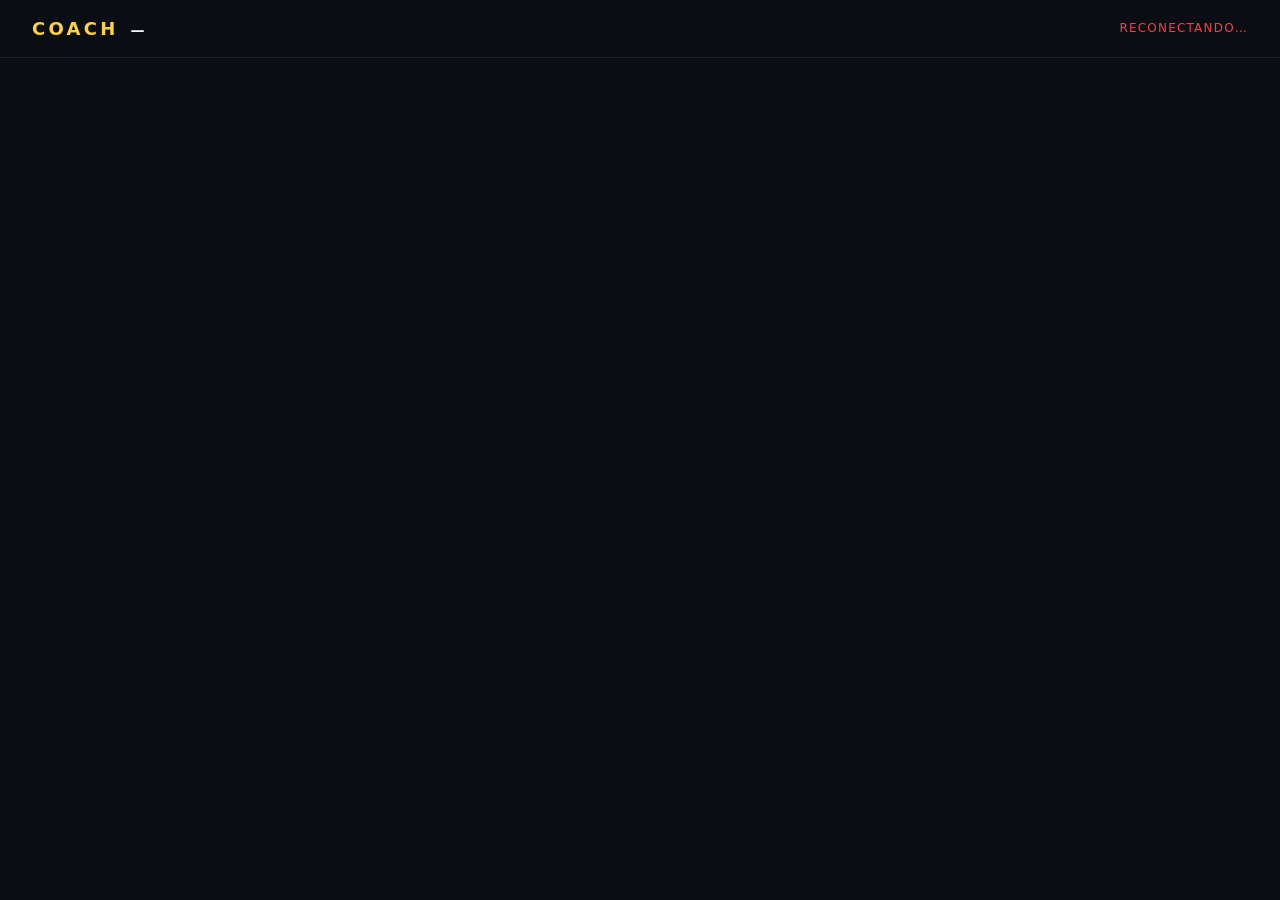
==== static/coach.html @ 5e7ceedb "feat: add /coach view for improvement-focused stats Pivots the overlay's center of gravity from real" ====
<!doctype html>
<html lang="es">
  <head>
    <meta charset="utf-8" />
    <meta name="viewport" content="width=device-width, initial-scale=1" />
    <title>RL Coach — stats para mejorar</title>
    <meta name="description" content="Dashboard personal de Rocket League: último partido, posicionamiento, boost y mecánicas vs tu propio promedio." />
    <link rel="stylesheet" href="/static/coach.css" />
  </head>
  <body>
    <header class="page-header">
      <h1>
        <span class="brand">COACH</span>
        <span class="player" id="player-name">—</span>
      </h1>
      <span class="conn" id="conn" aria-live="polite">conectando…</span>
    </header>

    <main class="page-main">
      <section class="empty" id="empty" hidden>
        <p>Aún no hay partidos registrados.</p>
        <p class="hint">Inicia Rocket League y juega un partido. Vuelve a esta página al terminar.</p>
      </section>

      <section class="hero" id="hero" hidden aria-labelledby="last-heading">
        <header class="hero-head">
          <h2 id="last-heading">Último partido</h2>
          <p class="hero-meta">
            <span class="result" id="last-result">—</span>
            <span class="sep" aria-hidden="true">·</span>
            <span><strong id="last-score">0</strong> score</span>
            <span class="sep" aria-hidden="true">·</span>
            <span><strong id="last-duration">0</strong> min</span>
          </p>
        </header>
        <ul class="insights" id="insights"></ul>
        <p class="insights-empty" id="insights-empty" hidden>
          Sigue jugando para ver patrones — necesito al menos 5 partidos previos para sugerencias.
        </p>
      </section>

      <section class="cats" id="cats" hidden>
        <article class="cat">
          <h2>Posicionamiento</h2>
          <ul class="rows" id="cat-pos"></ul>
        </article>
        <article class="cat">
          <h2>Boost (avanzado)</h2>
          <ul class="rows" id="cat-boost"></ul>
        </article>
        <article class="cat">
          <h2>Mecánica</h2>
          <ul class="rows" id="cat-mech"></ul>
        </article>
      </section>

      <section class="trend" id="trend-section" hidden aria-labelledby="trend-heading">
        <h2 id="trend-heading">Tendencia <span class="muted">(últimos 14 días)</span></h2>
        <ul class="trend-rows" id="trend-rows"></ul>
      </section>

      <section class="today-bar" id="today-bar" hidden aria-labelledby="today-heading">
        <h2 id="today-heading" class="visually-hidden">Hoy</h2>
        <span class="today-label">HOY</span>
        <span><strong id="today-matches">0</strong> partidos</span>
        <span><strong id="today-record">0V 0D</strong></span>
        <span><strong id="today-winrate">0%</strong> WR</span>
        <span><strong id="today-streak">0</strong> racha</span>
        <span><strong id="today-best">0</strong> best score</span>
      </section>
    </main>

    <script src="/static/coach.js" defer></script>
  </body>
</html>
---- static/coach.css ----
:root {
  --blue: #1873ff;
  --orange: #ff8a1f;
  --bg: #0b0d14;
  --bg-soft: #161a26;
  --bg-soft-hover: #1d2230;
  --fg: #f5f5f5;
  --muted: #9ea0aa;
  --border: rgba(255, 255, 255, 0.08);
  --accent: #ffd23f;
  --good: #4ade80;
  --warn: #f59e0b;
  --bad: #ef4444;

  --space-1: 0.25rem;
  --space-2: 0.5rem;
  --space-3: 0.75rem;
  --space-4: 1rem;
  --space-5: 1.5rem;
  --space-6: 2rem;
  --space-8: 3rem;

  --radius: 0.75rem;
  --radius-sm: 0.5rem;
}

* {
  box-sizing: border-box;
}

html, body {
  margin: 0;
  padding: 0;
  background: var(--bg);
  color: var(--fg);
  font-family: "Inter", "Segoe UI", system-ui, -apple-system, sans-serif;
  font-weight: 500;
  font-variant-numeric: tabular-nums;
  -webkit-font-smoothing: antialiased;
}

body {
  min-height: 100vh;
  font-size: 1rem;
  line-height: 1.4;
}

[hidden] { display: none !important; }

.visually-hidden {
  position: absolute;
  width: 1px;
  height: 1px;
  padding: 0;
  margin: -1px;
  overflow: hidden;
  clip: rect(0, 0, 0, 0);
  white-space: nowrap;
  border: 0;
}

a:focus-visible,
button:focus-visible {
  outline: 2px solid var(--accent);
  outline-offset: 2px;
}

@media (prefers-reduced-motion: reduce) {
  *,
  *::before,
  *::after {
    animation-duration: 0.01ms !important;
    animation-iteration-count: 1 !important;
    transition-duration: 0.01ms !important;
    scroll-behavior: auto !important;
  }
}

/* ── Header ─────────────────────────────────────────────────────────── */

.page-header {
  display: flex;
  align-items: center;
  justify-content: space-between;
  gap: var(--space-4);
  padding: var(--space-4) var(--space-6);
  border-bottom: 1px solid var(--border);
  background: var(--bg);
  position: sticky;
  top: 0;
  z-index: 1;
}

.page-header h1 {
  margin: 0;
  font-size: 1.125rem;
  display: flex;
  align-items: baseline;
  gap: var(--space-3);
  font-weight: 800;
  letter-spacing: 0.18em;
}

.brand {
  color: var(--accent);
}

.player {
  color: var(--fg);
  letter-spacing: 0.04em;
  font-size: 0.875rem;
}

.conn {
  font-size: 0.75rem;
  color: var(--muted);
  letter-spacing: 0.1em;
  text-transform: uppercase;
}

.conn[data-state="connected"] {
  color: var(--good);
}

.conn[data-state="disconnected"] {
  color: var(--bad);
}

/* ── Layout ─────────────────────────────────────────────────────────── */

.page-main {
  max-width: 1100px;
  margin: 0 auto;
  padding: var(--space-6);
  display: flex;
  flex-direction: column;
  gap: var(--space-5);
}

.empty {
  text-align: center;
  padding: var(--space-8) var(--space-4);
  background: var(--bg-soft);
  border-radius: var(--radius);
}

.empty .hint {
  color: var(--muted);
  font-size: 0.875rem;
}

/* ── Hero (last match + insights) ───────────────────────────────────── */

.hero {
  background: var(--bg-soft);
  border-radius: var(--radius);
  padding: var(--space-5);
  display: flex;
  flex-direction: column;
  gap: var(--space-4);
}

.hero-head {
  display: flex;
  flex-wrap: wrap;
  gap: var(--space-4);
  align-items: baseline;
  justify-content: space-between;
}

.hero h2 {
  margin: 0;
  font-size: 0.75rem;
  letter-spacing: 0.25em;
  color: var(--muted);
  font-weight: 700;
}

.hero-meta {
  margin: 0;
  display: flex;
  flex-wrap: wrap;
  align-items: baseline;
  gap: var(--space-3);
  font-size: 1rem;
}

.hero-meta .sep {
  color: var(--border);
}

.result {
  font-size: 1.5rem;
  font-weight: 800;
  letter-spacing: 0.06em;
  padding: var(--space-1) var(--space-3);
  border-radius: var(--radius-sm);
}

.result[data-outcome="win"] {
  background: rgba(74, 222, 128, 0.12);
  color: var(--good);
}

.result[data-outcome="loss"] {
  background: rgba(239, 68, 68, 0.12);
  color: var(--bad);
}

.result[data-outcome="draw"] {
  background: rgba(255, 210, 63, 0.12);
  color: var(--accent);
}

.insights {
  list-style: none;
  margin: 0;
  padding: 0;
  display: flex;
  flex-direction: column;
  gap: var(--space-2);
}

.insights li {
  background: var(--bg);
  border-left: 3px solid var(--warn);
  border-radius: var(--radius-sm);
  padding: var(--space-3) var(--space-4);
  font-size: 0.9375rem;
  color: var(--fg);
}

.insights li::before {
  content: "▸ ";
  color: var(--warn);
  font-weight: 800;
  margin-right: var(--space-1);
}

.insights-empty {
  margin: 0;
  color: var(--muted);
  font-size: 0.875rem;
  font-style: italic;
}

/* ── Categories grid ────────────────────────────────────────────────── */

.cats {
  display: grid;
  grid-template-columns: 1fr;
  gap: var(--space-4);
}

@media (min-width: 720px) {
  .cats {
    grid-template-columns: repeat(3, 1fr);
  }
}

.cat {
  background: var(--bg-soft);
  border-radius: var(--radius);
  padding: var(--space-4) var(--space-5);
  display: flex;
  flex-direction: column;
  gap: var(--space-3);
}

.cat h2 {
  margin: 0;
  font-size: 0.6875rem;
  letter-spacing: 0.25em;
  color: var(--accent);
  font-weight: 700;
  border-bottom: 1px solid var(--border);
  padding-bottom: var(--space-2);
}

.rows {
  list-style: none;
  margin: 0;
  padding: 0;
  display: flex;
  flex-direction: column;
  gap: var(--space-2);
}

.row {
  display: grid;
  grid-template-columns: 1fr auto auto;
  align-items: baseline;
  gap: var(--space-3);
  padding: var(--space-2) 0;
  border-bottom: 1px dashed var(--border);
  font-size: 0.9375rem;
}

.row:last-child {
  border-bottom: 0;
}

.row .label {
  color: var(--muted);
}

.row .value {
  font-weight: 800;
  font-size: 1.0625rem;
}

.row .compare {
  font-size: 0.75rem;
  color: var(--muted);
  min-width: 4rem;
  text-align: right;
}

.row .compare[data-trend="up"] {
  color: var(--good);
}

.row .compare[data-trend="down"] {
  color: var(--bad);
}

.row .compare[data-trend="flat"] {
  color: var(--muted);
}

/* ── Trend with sparklines ──────────────────────────────────────────── */

.trend {
  background: var(--bg-soft);
  border-radius: var(--radius);
  padding: var(--space-4) var(--space-5);
  display: flex;
  flex-direction: column;
  gap: var(--space-3);
}

.trend h2 {
  margin: 0;
  font-size: 0.75rem;
  letter-spacing: 0.25em;
  color: var(--muted);
  font-weight: 700;
}

.trend h2 .muted {
  color: var(--border);
  font-weight: 500;
}

.trend-rows {
  list-style: none;
  margin: 0;
  padding: 0;
  display: flex;
  flex-direction: column;
  gap: var(--space-2);
}

.trend-row {
  display: grid;
  grid-template-columns: 9rem 1fr auto auto;
  align-items: center;
  gap: var(--space-3);
  font-size: 0.875rem;
  padding: var(--space-2) 0;
}

.trend-row .label {
  color: var(--muted);
}

.spark {
  width: 100%;
  max-width: 28rem;
  height: 1.75rem;
  display: block;
}

.spark path {
  fill: none;
  stroke: var(--accent);
  stroke-width: 1.5;
}

.spark .area {
  fill: rgba(255, 210, 63, 0.12);
  stroke: none;
}

.trend-row .last {
  font-weight: 800;
  font-size: 1rem;
  min-width: 3rem;
  text-align: right;
}

.trend-row .arrow {
  font-size: 1rem;
  min-width: 1.25rem;
  text-align: center;
  color: var(--muted);
}

.trend-row .arrow[data-dir="up"] {
  color: var(--good);
}

.trend-row .arrow[data-dir="down"] {
  color: var(--bad);
}

/* ── Today bar ──────────────────────────────────────────────────────── */

.today-bar {
  background: var(--bg-soft);
  border-radius: var(--radius);
  padding: var(--space-3) var(--space-5);
  display: flex;
  flex-wrap: wrap;
  align-items: baseline;
  gap: var(--space-5);
  font-size: 0.875rem;
  color: var(--muted);
}

.today-bar .today-label {
  letter-spacing: 0.25em;
  font-weight: 800;
  color: var(--accent);
  font-size: 0.6875rem;
}

.today-bar strong {
  color: var(--fg);
  font-weight: 800;
  font-size: 1rem;
  margin-right: var(--space-1);
}
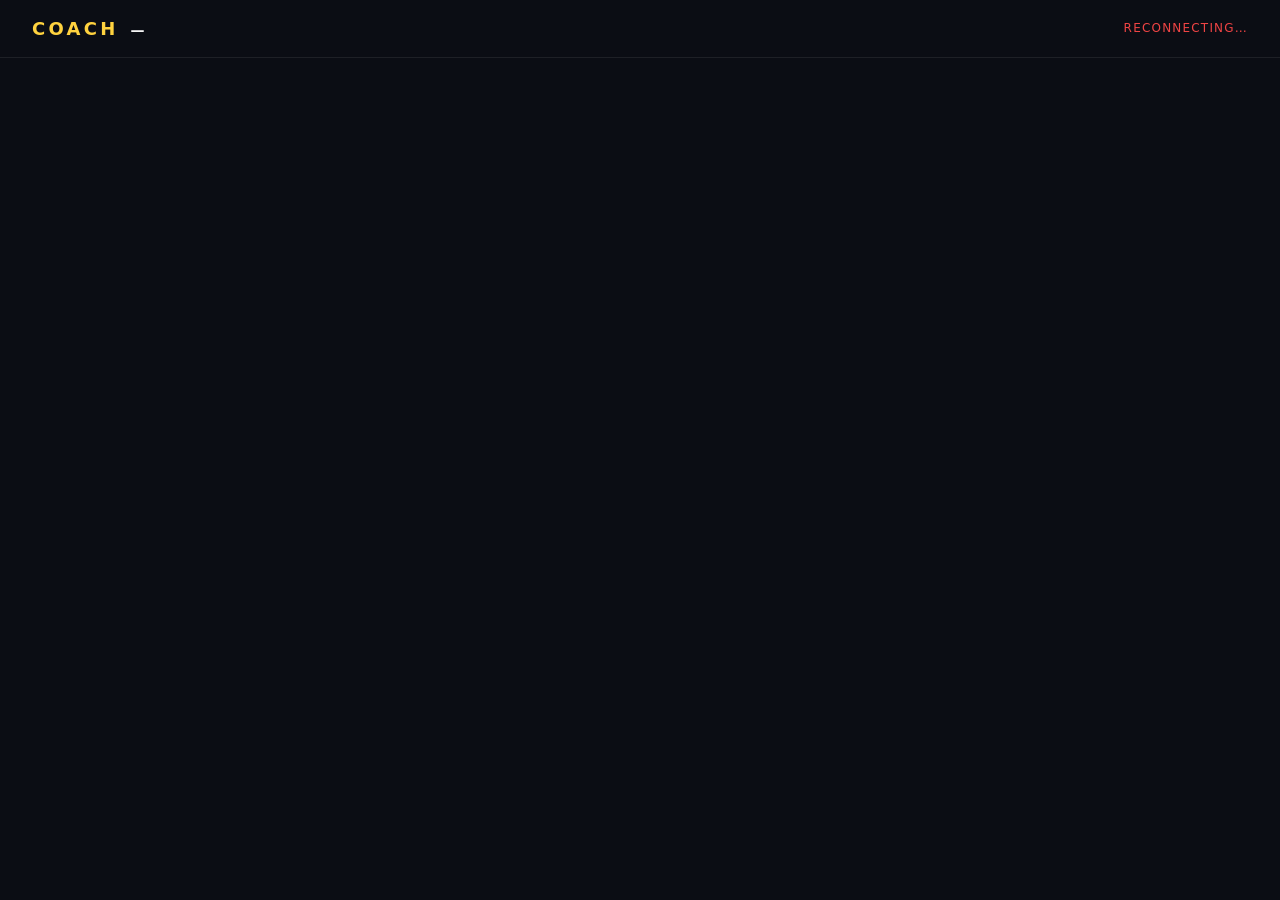
==== commit 9d41eb12: "i18n(coach): translate dashboard UI to English Migrate all user-facing strings on /coach from Spanis" ====
--- a/static/coach.html
+++ b/static/coach.html
@@ -1,10 +1,10 @@
 <!doctype html>
-<html lang="es">
+<html lang="en">
   <head>
     <meta charset="utf-8" />
     <meta name="viewport" content="width=device-width, initial-scale=1" />
-    <title>RL Coach — stats para mejorar</title>
-    <meta name="description" content="Dashboard personal de Rocket League: último partido, posicionamiento, boost y mecánicas vs tu propio promedio." />
+    <title>RL Coach — stats to improve</title>
+    <meta name="description" content="Personal Rocket League dashboard: last match, positioning, boost and mechanics vs your own rolling average." />
     <link rel="stylesheet" href="/static/coach.css" />
   </head>
   <body>
@@ -13,18 +13,18 @@
         <span class="brand">COACH</span>
         <span class="player" id="player-name">—</span>
       </h1>
-      <span class="conn" id="conn" aria-live="polite">conectando…</span>
+      <span class="conn" id="conn" aria-live="polite">connecting…</span>
     </header>
 
     <main class="page-main">
       <section class="empty" id="empty" hidden>
-        <p>Aún no hay partidos registrados.</p>
-        <p class="hint">Inicia Rocket League y juega un partido. Vuelve a esta página al terminar.</p>
+        <p>No matches recorded yet.</p>
+        <p class="hint">Start Rocket League and play a match. Come back here when you're done.</p>
       </section>
 
       <section class="hero" id="hero" hidden aria-labelledby="last-heading">
         <header class="hero-head">
-          <h2 id="last-heading">Último partido</h2>
+          <h2 id="last-heading">Last match</h2>
           <p class="hero-meta">
             <span class="result" id="last-result">—</span>
             <span class="sep" aria-hidden="true">·</span>
@@ -35,37 +35,41 @@
         </header>
         <ul class="insights" id="insights"></ul>
         <p class="insights-empty" id="insights-empty" hidden>
-          Sigue jugando para ver patrones — necesito al menos 5 partidos previos para sugerencias.
+          Keep playing to surface patterns — I need at least 5 prior matches for suggestions.
         </p>
       </section>
 
-      <section class="cats" id="cats" hidden>
+      <section class="cats" id="cats" hidden aria-label="Stat categories">
         <article class="cat">
-          <h2>Posicionamiento</h2>
+          <h2>Positioning</h2>
           <ul class="rows" id="cat-pos"></ul>
         </article>
         <article class="cat">
-          <h2>Boost (avanzado)</h2>
+          <h2>Boost (advanced)</h2>
           <ul class="rows" id="cat-boost"></ul>
         </article>
         <article class="cat">
-          <h2>Mecánica</h2>
+          <h2>Mechanics</h2>
           <ul class="rows" id="cat-mech"></ul>
+        </article>
+        <article class="cat">
+          <h2>Highlights</h2>
+          <ul class="rows" id="cat-highlights"></ul>
         </article>
       </section>
 
       <section class="trend" id="trend-section" hidden aria-labelledby="trend-heading">
-        <h2 id="trend-heading">Tendencia <span class="muted">(últimos 14 días)</span></h2>
+        <h2 id="trend-heading">Trend <span class="muted">(last 14 days)</span></h2>
         <ul class="trend-rows" id="trend-rows"></ul>
       </section>
 
       <section class="today-bar" id="today-bar" hidden aria-labelledby="today-heading">
-        <h2 id="today-heading" class="visually-hidden">Hoy</h2>
-        <span class="today-label">HOY</span>
-        <span><strong id="today-matches">0</strong> partidos</span>
-        <span><strong id="today-record">0V 0D</strong></span>
+        <h2 id="today-heading" class="visually-hidden">Today</h2>
+        <span class="today-label">TODAY</span>
+        <span><strong id="today-matches">0</strong> matches</span>
+        <span><strong id="today-record">0W 0L</strong></span>
         <span><strong id="today-winrate">0%</strong> WR</span>
-        <span><strong id="today-streak">0</strong> racha</span>
+        <span><strong id="today-streak">0</strong> streak</span>
         <span><strong id="today-best">0</strong> best score</span>
       </section>
     </main>
--- a/static/coach.css
+++ b/static/coach.css
@@ -254,7 +254,7 @@
 
 @media (min-width: 720px) {
   .cats {
-    grid-template-columns: repeat(3, 1fr);
+    grid-template-columns: repeat(auto-fit, minmax(240px, 1fr));
   }
 }
 
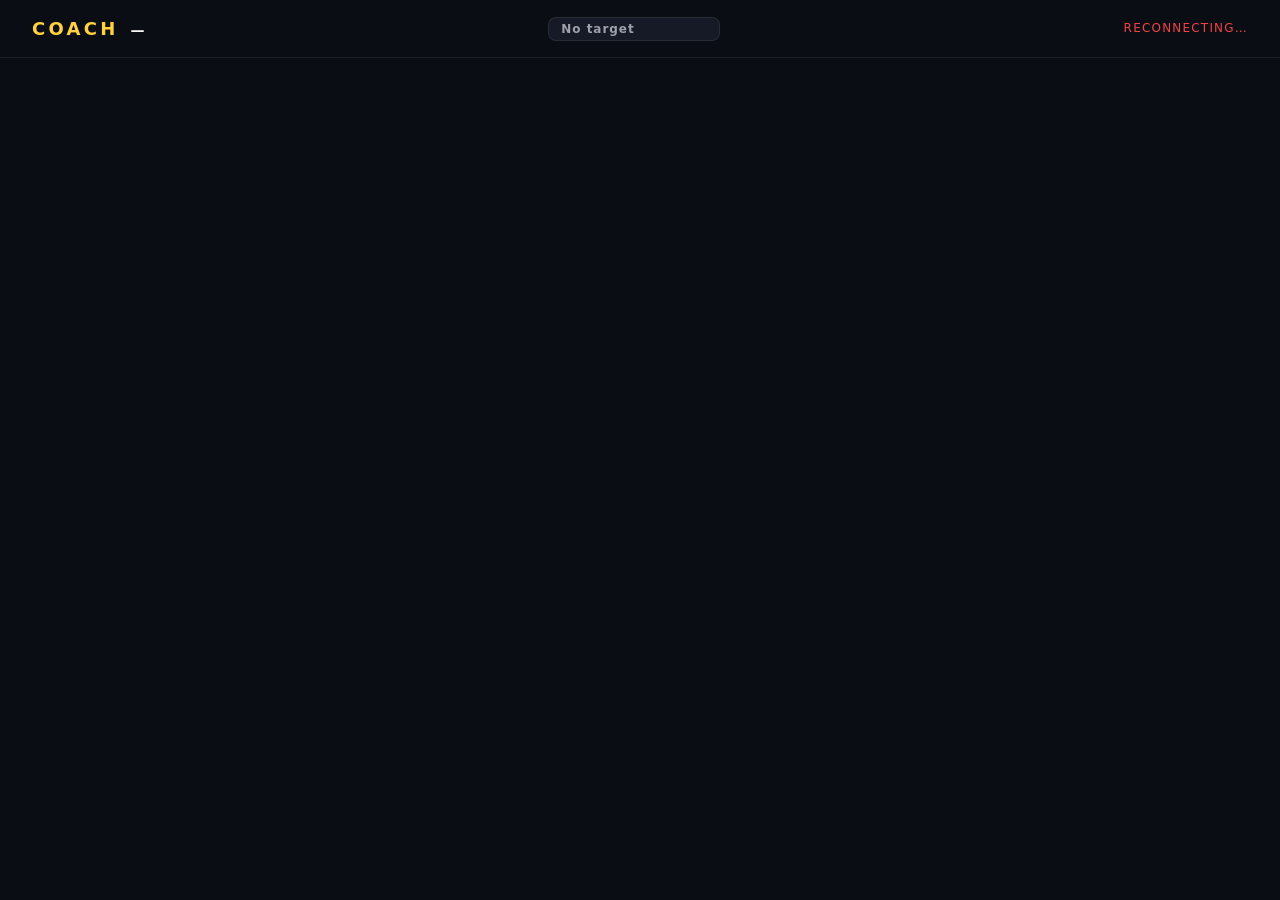
==== commit e2780fa2: "feat: optional rank benchmark on /coach (#6) Add an optional target-rank comparison so each row on /" ====
--- a/static/coach.html
+++ b/static/coach.html
@@ -13,6 +13,20 @@
         <span class="brand">COACH</span>
         <span class="player" id="player-name">—</span>
       </h1>
+      <label class="rank-picker">
+        <span class="visually-hidden">Target rank</span>
+        <select id="rank-select">
+          <option value="">No target</option>
+          <option value="bronze">Bronze</option>
+          <option value="silver">Silver</option>
+          <option value="gold">Gold</option>
+          <option value="platinum">Platinum</option>
+          <option value="diamond">Diamond</option>
+          <option value="champion">Champion</option>
+          <option value="grand_champion">Grand Champion</option>
+          <option value="supersonic_legend">Supersonic Legend</option>
+        </select>
+      </label>
       <span class="conn" id="conn" aria-live="polite">connecting…</span>
     </header>
 
--- a/static/coach.css
+++ b/static/coach.css
@@ -126,6 +126,40 @@
   color: var(--bad);
 }
 
+.rank-picker {
+  display: flex;
+  align-items: center;
+}
+
+.rank-picker select {
+  background: var(--bg-soft);
+  color: var(--muted);
+  border: 1px solid var(--border);
+  border-radius: var(--radius-sm);
+  padding: var(--space-1) var(--space-3);
+  font-size: 0.75rem;
+  font-family: inherit;
+  font-weight: 600;
+  letter-spacing: 0.08em;
+  cursor: pointer;
+  appearance: none;
+  -webkit-appearance: none;
+}
+
+.rank-picker select:hover {
+  background: var(--bg-soft-hover);
+  color: var(--fg);
+}
+
+.rank-picker select:focus-visible {
+  outline: 2px solid var(--accent);
+  outline-offset: 2px;
+}
+
+.rank-picker select[data-state="error"] {
+  border-color: var(--bad);
+}
+
 /* ── Layout ─────────────────────────────────────────────────────────── */
 
 .page-main {
@@ -288,7 +322,7 @@
 
 .row {
   display: grid;
-  grid-template-columns: 1fr auto auto;
+  grid-template-columns: 1fr auto auto auto;
   align-items: baseline;
   gap: var(--space-3);
   padding: var(--space-2) 0;
@@ -325,6 +359,25 @@
 }
 
 .row .compare[data-trend="flat"] {
+  color: var(--muted);
+}
+
+.row .benchmark {
+  font-size: 0.75rem;
+  color: var(--muted);
+  min-width: 4rem;
+  text-align: right;
+}
+
+.row .benchmark[data-trend="up"] {
+  color: var(--good);
+}
+
+.row .benchmark[data-trend="down"] {
+  color: var(--bad);
+}
+
+.row .benchmark[data-trend="flat"] {
   color: var(--muted);
 }
 
